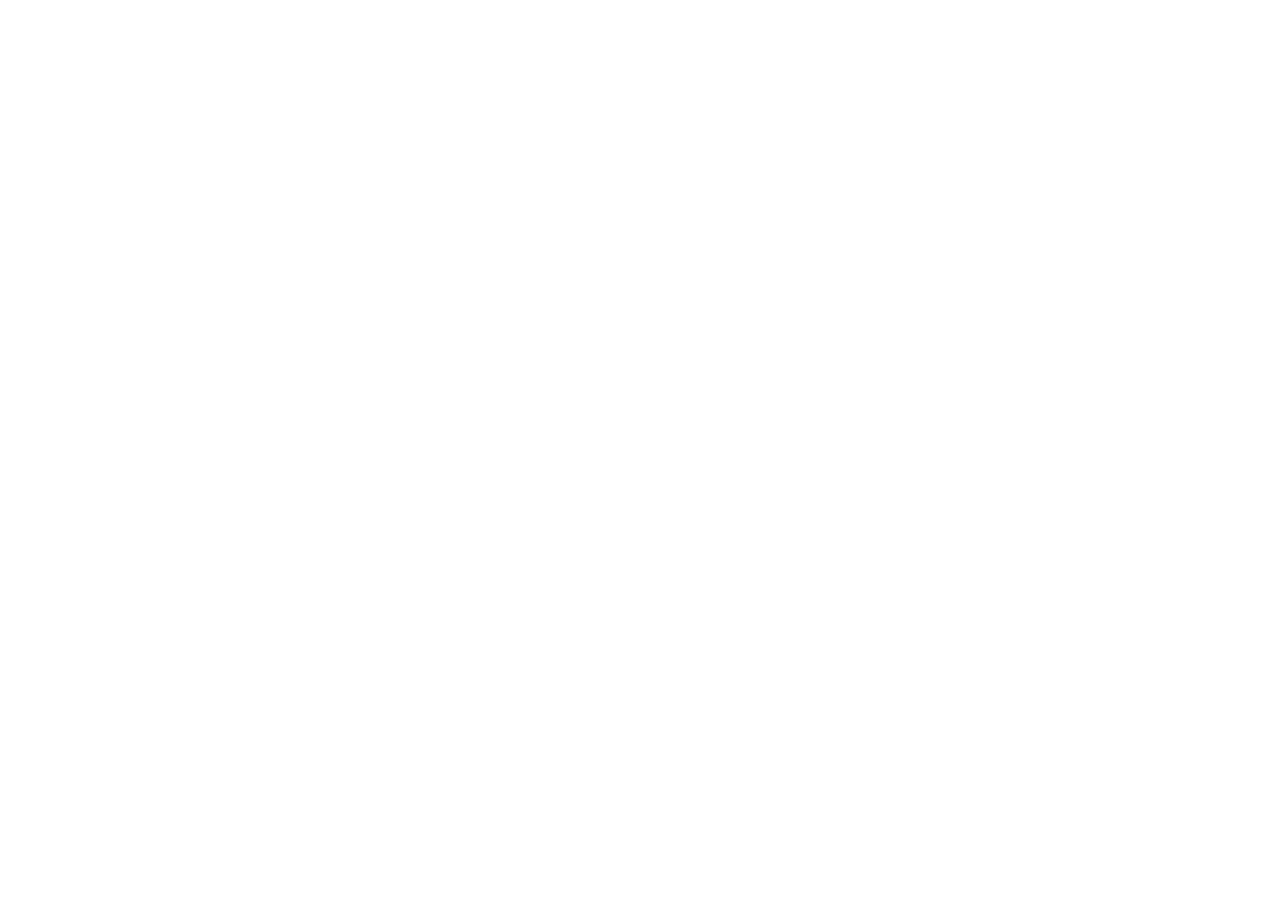
==== desafio12/index.html @ 367e732f "continuando" ====
<!DOCTYPE html>
<html lang="pt-br">
<head>
    <meta charset="UTF-8">
    <meta name="viewport" content="width=device-width, initial-scale=1.0">
    <title>Cordel Moderno/title>
</head>
<body>
    <header>
        <h1>
            Cordel Moderno
        </h1>
        <p>Por <a href="https://www.recantodasletras.com.br/poesias/3186743" target="_blank">Milton Duarte</a></p>
        
    </header>

    Estou ficando cansado
    Da tal tecnologia
    Só se fala por e-mail
    Mensagem curta e fria
    Twitter e Facebook
    Antes que eu caduque
    Vou dizer tudo em poesia.

    //---

    Não é mais como era antes
    É tudo abreviado
    "Você" só tem duas letras
    O "O" e o "E" foi riscado
    Para declarar o amor
    Basta botar uma flor
    E um coração desenhado.

    //---

    Arroba agora não pesa
    É parte de um endereço
    Ponto final nem se usa
    Ou vai até no começo
    Agora é .com
    Se o saite é muito bom
    Ele vale um alto preço.

    Pra piorar a liguagem
    O emoticom é um risco
    Tem símbolo para tudo
    Ponto e vírgula e um asterisco
    Um beijo significa
    Pra entender como fica
    Decifre esse rabisco.

    //---

    Tenho saudade das cartas
    Escritas com a própria mão
    Mandava no mês de Junho
    Só chegava no Verão
    Mas matava a saudade
    Era texto de verdade
    Nas linhas do coração.

    //---

    Agora, escrevo e envio
    Chegando na mesma hora
    Mas quando vou prosear
    A pessoa foi embora
    Abriu outro aplicativo
    O mundo ficou cativo
    Da tecnologia do agora.

    Felizmente, pra orar
    Não precisa de internet
    Deus escuta todo mundo
    Se quiser, faça esse teste
    Dois pontos são dois joelhos
    Seus lábios são aparelhos
    Deixe que Deus interprete.
    
    <footer>
        <p>Site criado por <strong>Lucas Velozo</strong> Aprendendo com o CursoemVideo.</p>
    </footer>
</body>
</html>
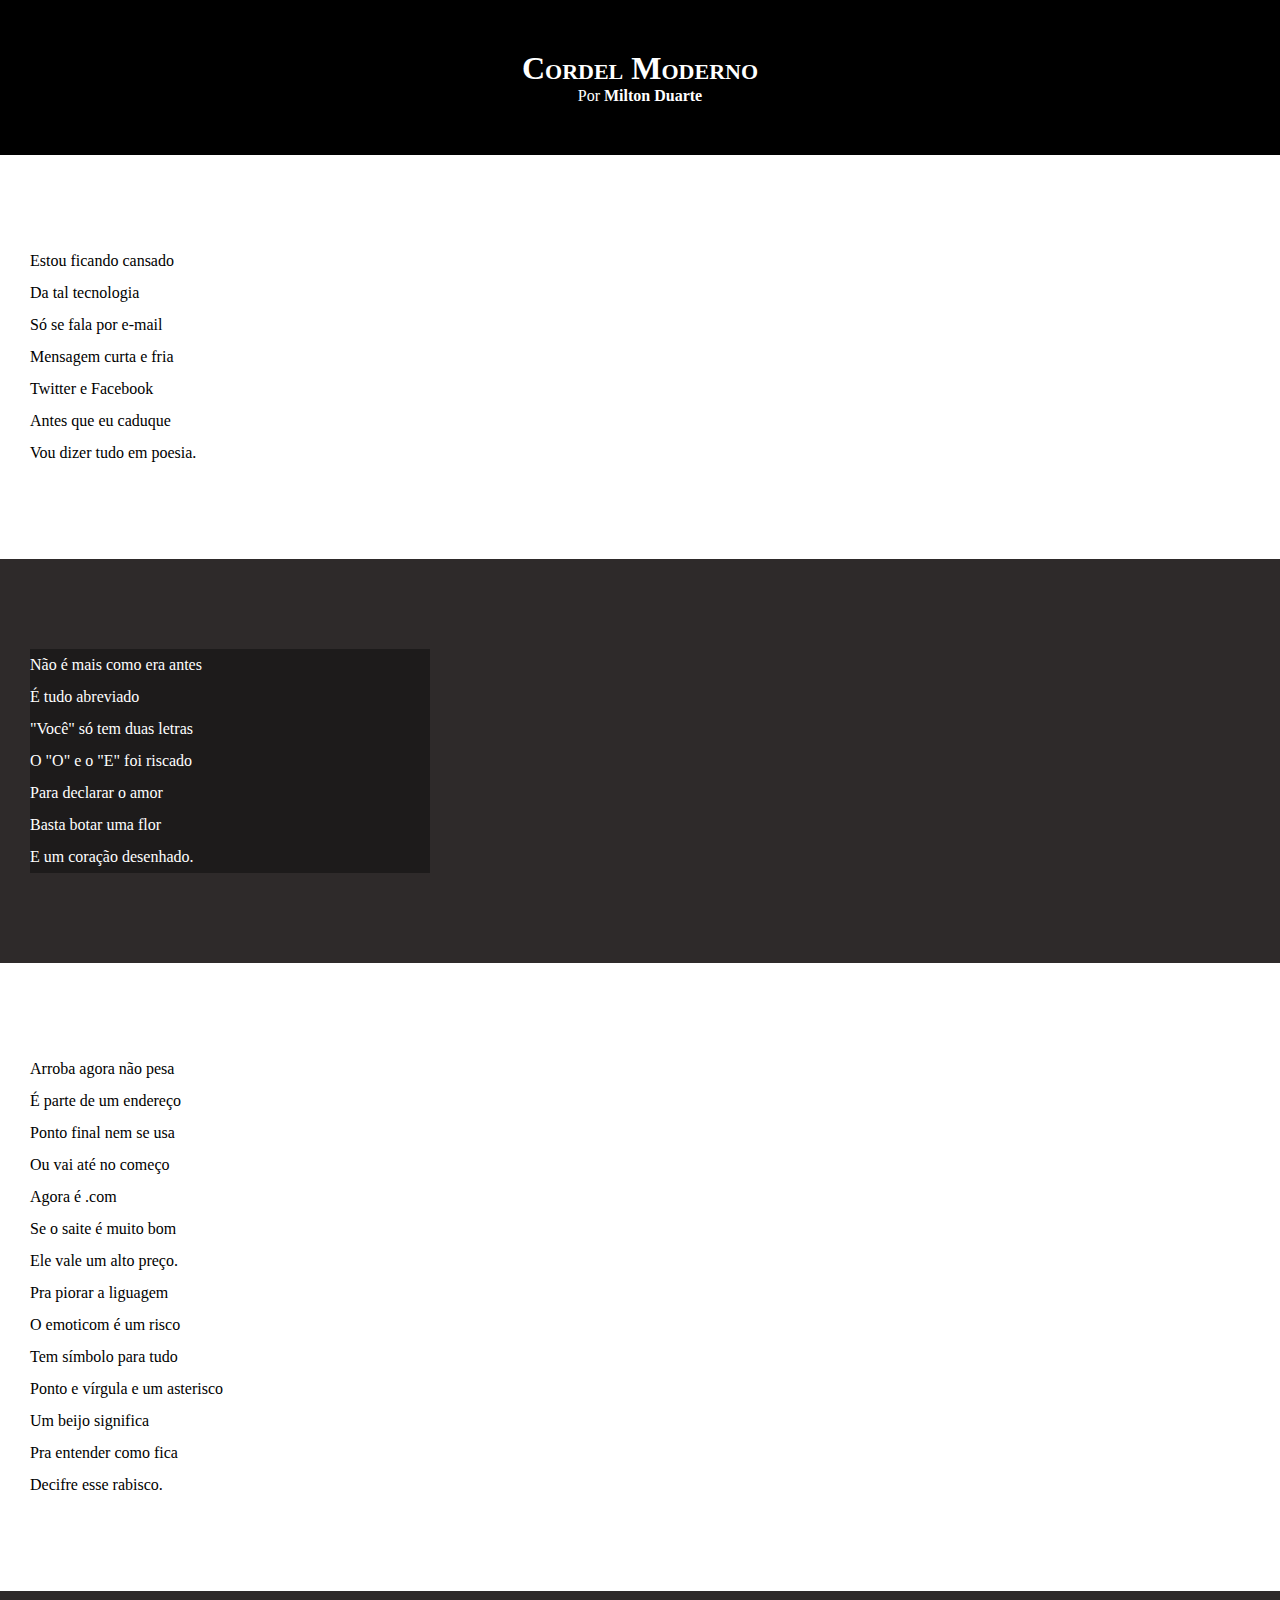
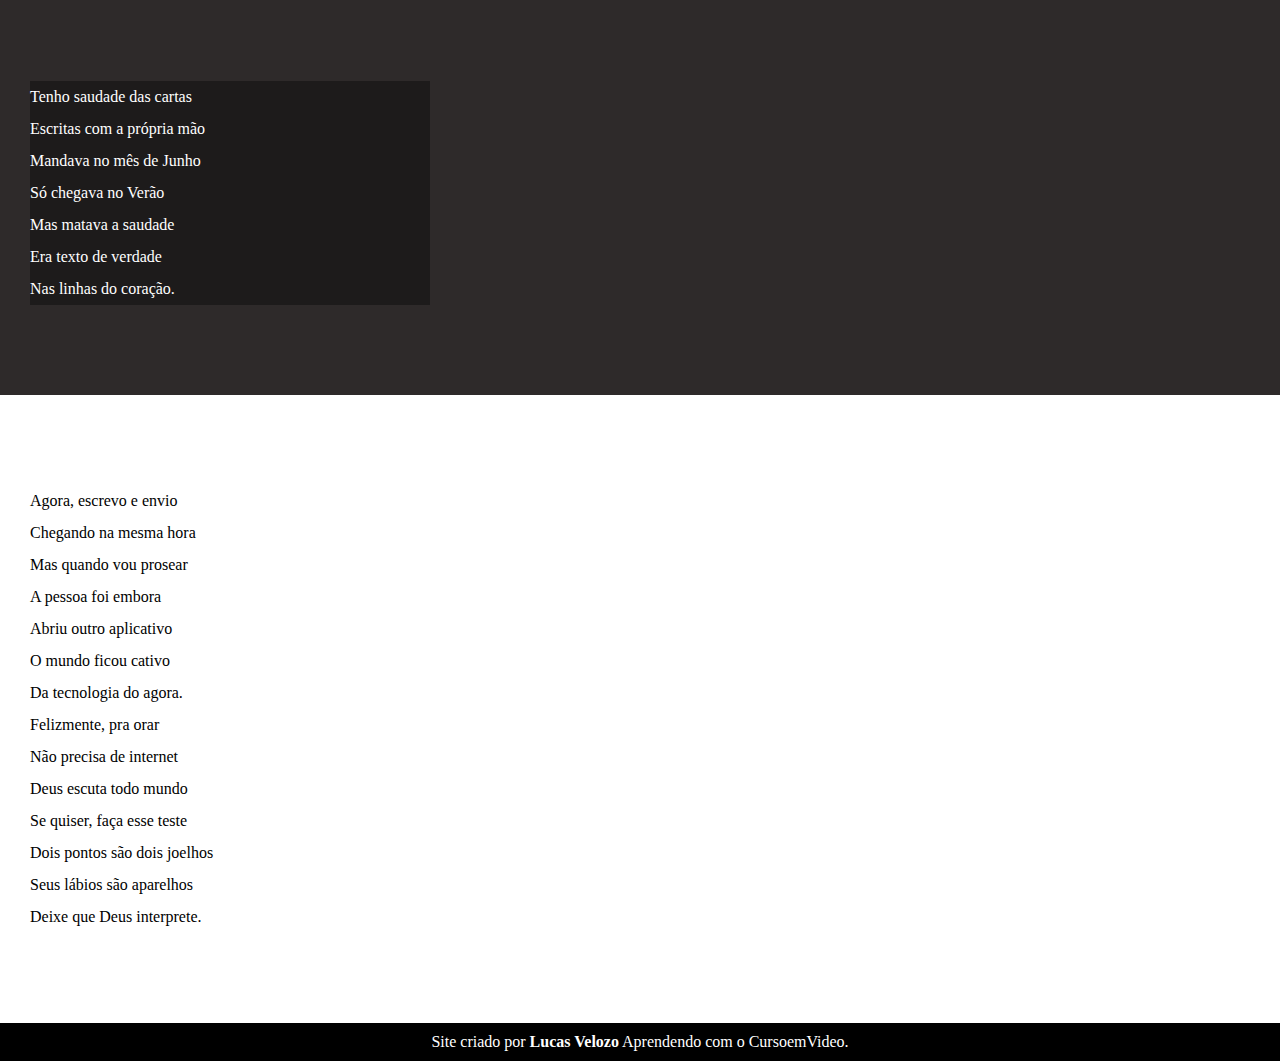
==== commit 951152be: "estilos dos textos e blocos" ====
--- a/desafio12/index.html
+++ b/desafio12/index.html
@@ -3,7 +3,10 @@
 <head>
     <meta charset="UTF-8">
     <meta name="viewport" content="width=device-width, initial-scale=1.0">
-    <title>Cordel Moderno/title>
+    <title>Cordel Moderno </title>
+    <link rel="stylesheet" href="estilo/style.css">
+
+    
 </head>
 <body>
     <header>
@@ -14,69 +17,90 @@
         
     </header>
 
-    Estou ficando cansado
-    Da tal tecnologia
-    Só se fala por e-mail
-    Mensagem curta e fria
-    Twitter e Facebook
-    Antes que eu caduque
-    Vou dizer tudo em poesia.
+    <section class="normal">
+        <p>
+            Estou ficando cansado <br> 
+            Da tal tecnologia <br>
+            Só se fala por e-mail <br>
+            Mensagem curta e fria <br>
+            Twitter e Facebook <br>
+            Antes que eu caduque <br>
+            Vou dizer tudo em poesia. <br>
+        </p>
+    </section>
 
-    //---
+    
 
-    Não é mais como era antes
-    É tudo abreviado
-    "Você" só tem duas letras
-    O "O" e o "E" foi riscado
-    Para declarar o amor
-    Basta botar uma flor
-    E um coração desenhado.
+    <section class="imagem">
+        <p>
+            Não é mais como era antes <br>
+            É tudo abreviado <br>
+            "Você" só tem duas letras <br>
+            O "O" e o "E" foi riscado <br>
+            Para declarar o amor <br>
+            Basta botar uma flor <br>
+            E um coração desenhado. <br>
+        </p>
+    </section>
 
-    //---
+    
 
-    Arroba agora não pesa
-    É parte de um endereço
-    Ponto final nem se usa
-    Ou vai até no começo
-    Agora é .com
-    Se o saite é muito bom
-    Ele vale um alto preço.
+    <section  class="normal">
+        <p>
+            Arroba agora não pesa <br>
+            É parte de um endereço <br>
+            Ponto final nem se usa <br>
+            Ou vai até no começo <br>
+            Agora é .com <br>
+            Se o saite é muito bom <br>
+            Ele vale um alto preço. <br>
+            Pra piorar a liguagem <br>
+            O emoticom é um risco <br>
+            Tem símbolo para tudo <br>
+            Ponto e vírgula e um asterisco <br>
+            Um beijo significa <br>
+            Pra entender como fica <br>
+            Decifre esse rabisco. <br>
+        </p>
+    </section>
 
-    Pra piorar a liguagem
-    O emoticom é um risco
-    Tem símbolo para tudo
-    Ponto e vírgula e um asterisco
-    Um beijo significa
-    Pra entender como fica
-    Decifre esse rabisco.
+    
 
-    //---
+    <section class="imagem">
+        <p>
+            Tenho saudade das cartas <br>
+            Escritas com a própria mão <br>
+            Mandava no mês de Junho <br>
+            Só chegava no Verão <br>
+            Mas matava a saudade <br>
+            Era texto de verdade <br>
+            Nas linhas do coração. <br>
+        </p>
+    </section>
 
-    Tenho saudade das cartas
-    Escritas com a própria mão
-    Mandava no mês de Junho
-    Só chegava no Verão
-    Mas matava a saudade
-    Era texto de verdade
-    Nas linhas do coração.
+    
 
-    //---
+    <section class="normal">
+        <p>
+            Agora, escrevo e envio  <br>
+            Chegando na mesma hora <br>
+            Mas quando vou prosear <br>
+            A pessoa foi embora <br>
+            Abriu outro aplicativo <br>
+            O mundo ficou cativo <br>
+            Da tecnologia do agora. <br>
+            Felizmente, pra orar <br>
+            Não precisa de internet <br>
+            Deus escuta todo mundo <br>
+            Se quiser, faça esse teste <br>
+            Dois pontos são dois joelhos <br>
+            Seus lábios são aparelhos <br>
+            Deixe que Deus interprete. <br>
+        </p>
+        
+    </section>
 
-    Agora, escrevo e envio
-    Chegando na mesma hora
-    Mas quando vou prosear
-    A pessoa foi embora
-    Abriu outro aplicativo
-    O mundo ficou cativo
-    Da tecnologia do agora.
-
-    Felizmente, pra orar
-    Não precisa de internet
-    Deus escuta todo mundo
-    Se quiser, faça esse teste
-    Dois pontos são dois joelhos
-    Seus lábios são aparelhos
-    Deixe que Deus interprete.
+    
     
     <footer>
         <p>Site criado por <strong>Lucas Velozo</strong> Aprendendo com o CursoemVideo.</p>
--- a/desafio12/estilo/style.css
+++ b/desafio12/estilo/style.css
@@ -0,0 +1,65 @@
+@charset "UTF-8";
+
+* {
+    margin: 0px;
+    padding: 0px;
+}
+
+html, body {
+    min-height: 100%;
+    background-color: darkgray;
+}
+
+header {
+    background-color: black;
+    color: white;
+    text-align: center;
+}
+
+header > h1 {
+    padding-top: 50px;
+    font-variant: small-caps;
+}
+
+header > p {
+    padding-bottom: 50px;
+}
+
+header a, footer a {
+    color: white;
+    text-decoration: none;
+    font-weight: bolder;
+}
+
+header a:hover, footer a:hover {
+    text-decoration: underline;
+}
+
+section {
+    padding-top: 10vh;
+    padding-bottom: 10vh;
+    line-height: 2em;
+    padding-left: 30px;
+}
+
+section.normal {
+    background-color: white;
+    color: black;
+}
+
+section.imagem {
+    background-color: rgb(46, 42, 42);
+    color: white
+}
+
+section.imagem > p {
+    width:  400px;
+    background-color: rgb(29, 27, 27);
+}
+
+footer {
+    background-color: black;
+    color: white;
+    text-align: center;
+    padding: 10px;
+}